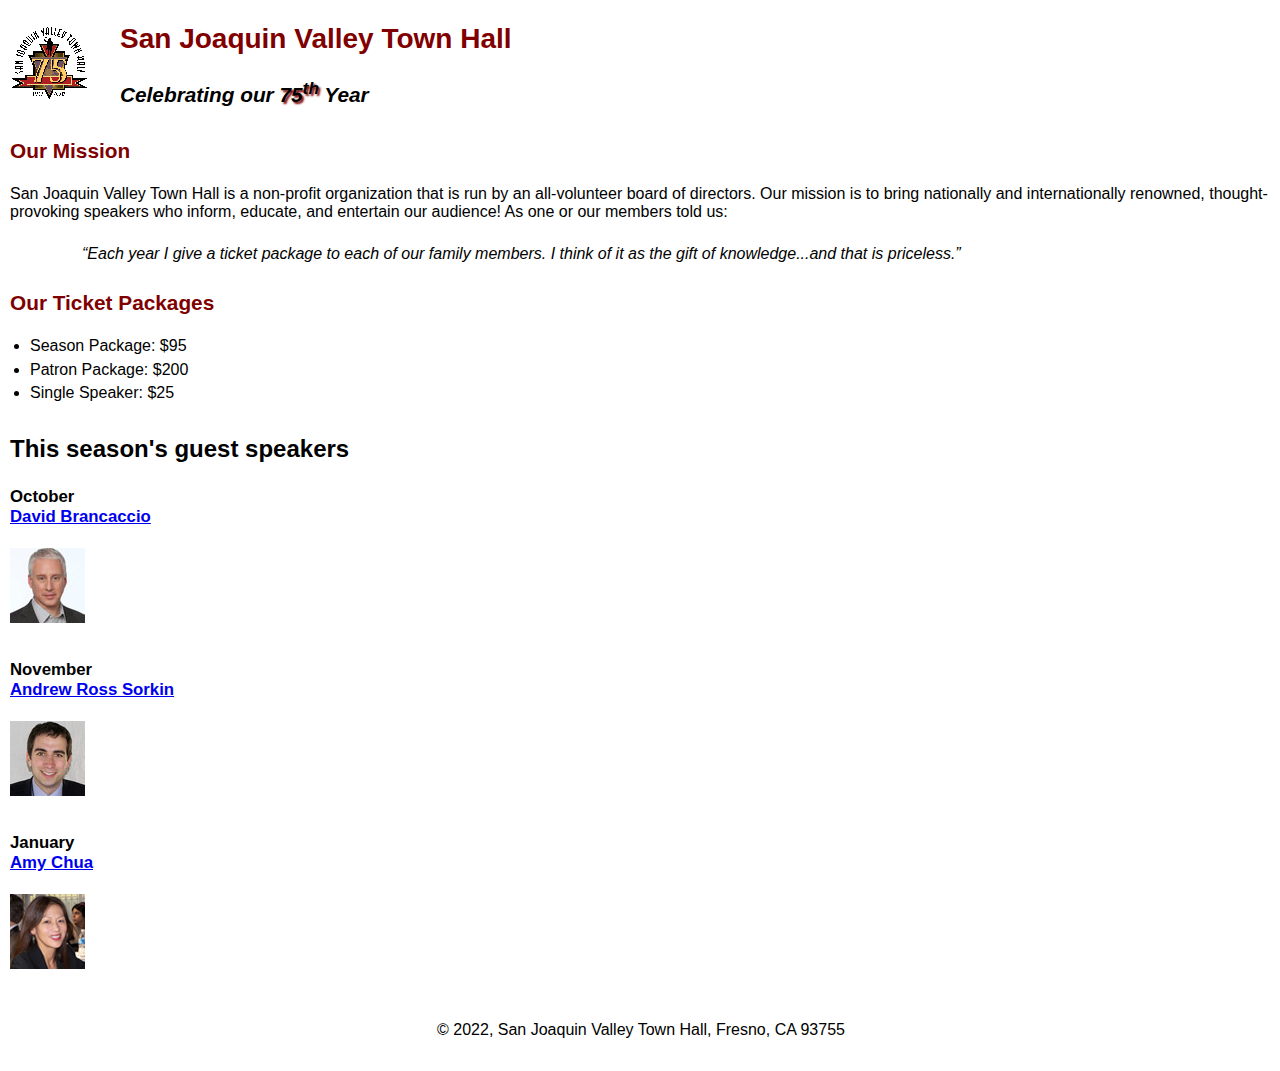
==== c5_index.html @ 821b6284 "Added extracted A07.zip files" ====
<!DOCTYPE html>
<html lang="en">

<head>
	<meta charset="utf-8">
	<title>San Joaquin Valley Town Hall</title>
	<link rel="shortcut icon" href="images/favicon.ico">
	<link rel="stylesheet" href="styles/c5_main.css">
</head>

<body>
	<header>
		<img src="images/town_hall_logo.gif" alt="Town Hall logo" height="80">
		<h2>San Joaquin Valley Town Hall</h2>
		<h3>Celebrating our <span class="shadow">75<sup>th</sup></span> Year</h3>
	</header>
	<main>
		<h2>Our Mission</h2>
		<p>San Joaquin Valley Town Hall is a non-profit organization that is run by an 
			all-volunteer board of directors. Our mission is to bring nationally and 
			internationally renowned, thought-provoking speakers who inform, educate, 
			and entertain our audience! As one or our members told us:</p>
		<blockquote>&ldquo;Each year I give a ticket package to each of our family members. 
			I think of it as the gift of knowledge...and that is priceless.&rdquo;</blockquote>

		<h2>Our Ticket Packages</h2>
		<ul>
			<li>Season Package: $95</li>
			<li>Patron Package: $200</li>
			<li>Single Speaker: $25</li>
		</ul>

		<h1>This season's guest speakers</h1>
		<h3>October<br><a href="speakers/brancaccio.html">David Brancaccio</a></h3>
		<img src="images/brancaccio75.jpg" alt="David Brancaccio photo">
		<h3>November<br><a href="speakers/sorkin.html">Andrew Ross Sorkin</a></h3>
		<img src="images/sorkin75.jpg" alt="Andrew Ross Sorkin photo">
		<h3>January<br><a href="speakers/chua.html">Amy Chua</a></h3>
		<img src="images/chua75.jpg" alt="Amy Chua photo">
	</main>
	<footer>
		<p>&copy; 2022, San Joaquin Valley Town Hall, Fresno, CA 93755</p>
	</footer>
</body>
</html>
---- styles/c5_main.css ----
/* custom property */
:root {
	--global-color-1: #800000;
}

/* the styles for the elements */
body {
	font-family: Arial, Helvetica, sans-serif;
    font-size: 100%;
    margin-left: 10px;
}
a:focus, a:hover {
	font-style: italic;
}
/* the styles for the header */
header h2 {
	font-size: 175%;
	color: var(--global-color-1);
	text-indent: 30px;
}
header h3 {
	font-size: 130%;
	font-style: italic;
	text-indent: 30px;
}
header img {
	float: left;
}
.shadow {
	text-shadow: 2px 2px 2px var(--global-color-1);
}
/* the styles for the main content */
main {
	clear: left;
}
main h1 {
	font-size: 150%;
	padding: .3em 0;
}
main h2 {
	color: var(--global-color-1);
	font-size: 130%;
	padding: .5em 0 .25em 0;
}
main h3 {
	font-size: 105%;
	padding-bottom: .25em;
}
main img {
	padding-bottom: 1em;
}
main p {
	padding-bottom: .5em;
}
main blockquote {
	padding: 0 2em;
	font-style: italic;
}
main ul {
	padding: 0 0 .25em 1.25em;
}
main li {
	padding-bottom: .35em;
}

/* the styles for the footer */
footer p {
	text-align: center;
	padding: 1em 0;
}
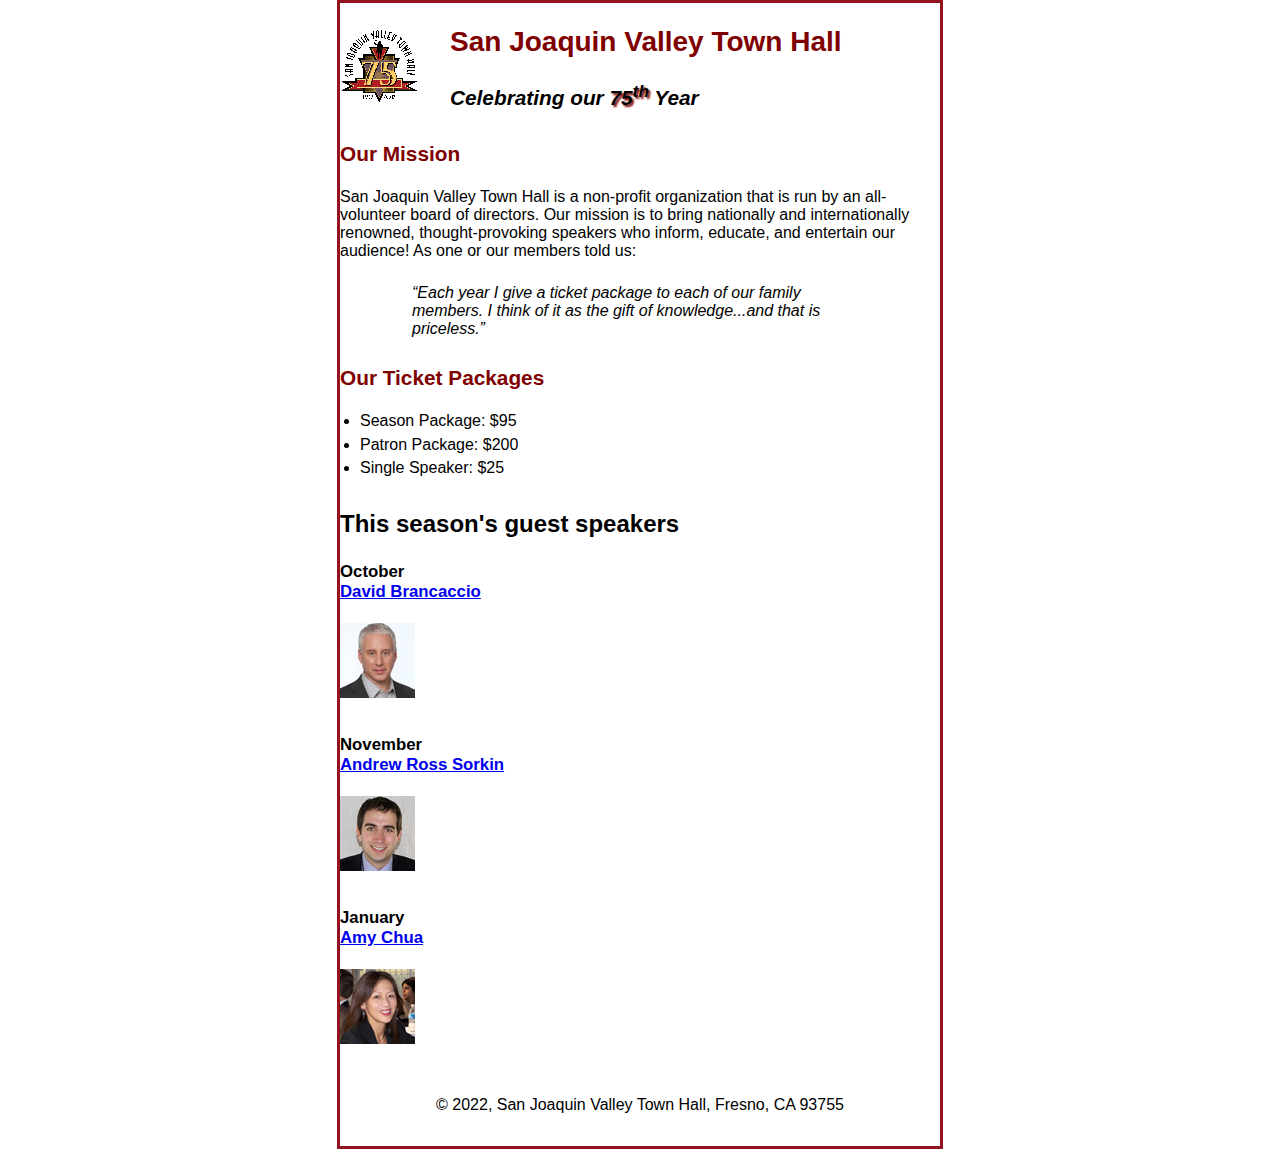
==== commit 285a856f: "used <em> for blockquote tags." ====
--- a/c5_index.html
+++ b/c5_index.html
@@ -20,8 +20,8 @@
 			all-volunteer board of directors. Our mission is to bring nationally and 
 			internationally renowned, thought-provoking speakers who inform, educate, 
 			and entertain our audience! As one or our members told us:</p>
-		<blockquote>&ldquo;Each year I give a ticket package to each of our family members. 
-			I think of it as the gift of knowledge...and that is priceless.&rdquo;</blockquote>
+		<blockquote><em>&ldquo;Each year I give a ticket package to each of our family members.
+			I think of it as the gift of knowledge...and that is priceless.&rdquo;</em></blockquote>
 
 		<h2>Our Ticket Packages</h2>
 		<ul>
--- a/styles/c5_main.css
+++ b/styles/c5_main.css
@@ -6,8 +6,10 @@
 /* the styles for the elements */
 body {
 	font-family: Arial, Helvetica, sans-serif;
-    font-size: 100%;
-    margin-left: 10px;
+	font-size: 100%;
+	margin: 0 auto;
+	width: 600px;
+	border: 3px solid #931420;
 }
 a:focus, a:hover {
 	font-style: italic;
